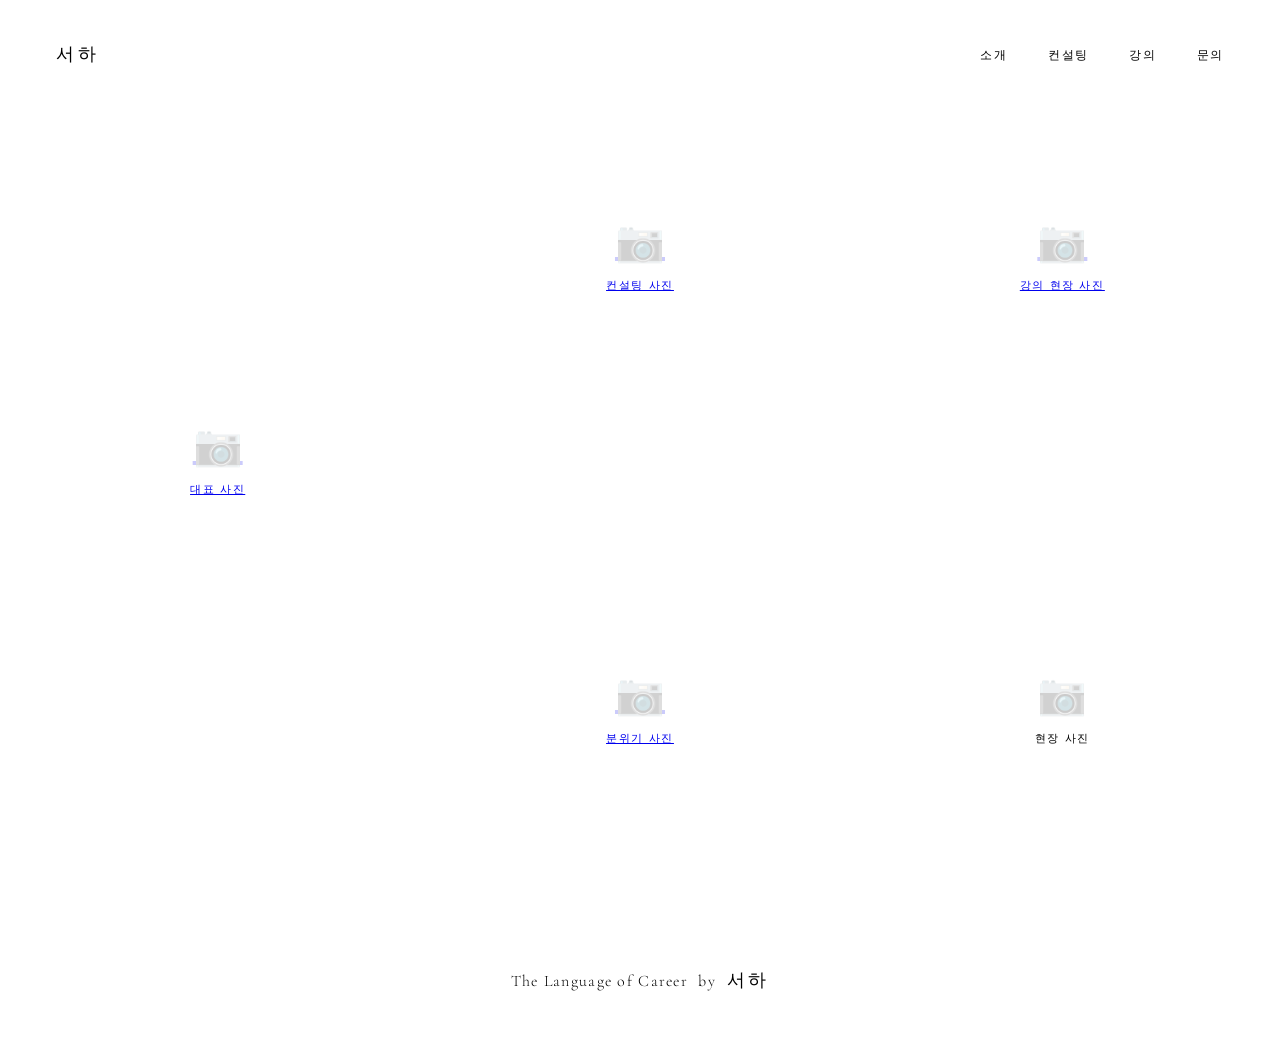
==== index.html @ e1bb3405 "Add files via upload" ====
<!DOCTYPE html>
<html lang="ko">
<head>
  <meta charset="UTF-8">
  <meta name="viewport" content="width=device-width, initial-scale=1.0">
  <title>서하 | 진로취업 전문 컨설턴트</title>
  <link rel="preconnect" href="https://fonts.googleapis.com">
  <link href="https://fonts.googleapis.com/css2?family=Cormorant+Garamond:ital,wght@0,300;0,400;0,500;1,300;1,400&family=Noto+Sans+KR:wght@300;400;500&display=swap" rel="stylesheet">
  <link rel="stylesheet" href="assets/style.css">
  <style>
    /* ── 홈 전용 스타일 ── */
    body { overflow-x: hidden; }

    /* 네비게이션 */
    .nav {
      position: fixed;
      top: 0; left: 0; right: 0;
      z-index: 100;
      display: flex;
      align-items: center;
      justify-content: space-between;
      padding: 1.8rem 3.5rem;
    }

    .nav-logo {
      font-family: 'Cormorant Garamond', serif;
      font-size: 1.1rem;
      font-weight: 400;
      letter-spacing: 0.2em;
      color: var(--dark);
      text-decoration: none;
      text-transform: uppercase;
    }

    .nav-links {
      display: flex;
      gap: 2.5rem;
      list-style: none;
    }

    .nav-links a {
      font-size: 0.72rem;
      letter-spacing: 0.15em;
      color: var(--mid);
      text-decoration: none;
      text-transform: uppercase;
      transition: color 0.3s;
    }

    .nav-links a:hover { color: var(--dark); }

    /* ── 메인 그리드 (TENOKK 스타일) ── */
    .hero-grid {
      display: grid;
      grid-template-columns: 1fr 1fr 1fr;
      grid-template-rows: 55vh 45vh;
      min-height: 100vh;
      gap: 3px;
      padding-top: 0;
    }

    /* 각 그리드 셀 */
    .grid-item {
      position: relative;
      overflow: hidden;
      cursor: pointer;
      background: var(--cream-dark);
    }

    /* 사진 */
    .grid-item img {
      width: 100%;
      height: 100%;
      object-fit: cover;
      transition: transform 0.7s cubic-bezier(0.25, 0.46, 0.45, 0.94),
                  filter 0.5s ease;
      display: block;
    }

    /* 사진 없을 때 placeholder */
    .grid-item .placeholder {
      width: 100%;
      height: 100%;
      background: var(--cream-dark);
      display: flex;
      align-items: center;
      justify-content: center;
      flex-direction: column;
      gap: 0.8rem;
      transition: filter 0.5s ease;
    }

    .placeholder-icon {
      font-size: 2.5rem;
      opacity: 0.2;
    }

    .placeholder-text {
      font-size: 0.7rem;
      letter-spacing: 0.15em;
      color: var(--light);
      text-transform: uppercase;
    }

    /* 호버 오버레이 */
    .grid-overlay {
      position: absolute;
      inset: 0;
      background: rgba(18, 16, 14, 0);
      display: flex;
      flex-direction: column;
      align-items: center;
      justify-content: center;
      transition: background 0.5s ease;
      gap: 0.6rem;
    }

    .overlay-label {
      font-family: 'Cormorant Garamond', serif;
      font-size: 1.8rem;
      font-weight: 300;
      color: rgba(244, 240, 232, 0);
      letter-spacing: 0.1em;
      transition: color 0.4s ease 0.05s, transform 0.4s ease 0.05s;
      transform: translateY(12px);
    }

    .overlay-sub {
      font-size: 0.68rem;
      letter-spacing: 0.25em;
      color: rgba(244, 240, 232, 0);
      text-transform: uppercase;
      transition: color 0.4s ease 0.1s, transform 0.4s ease 0.1s;
      transform: translateY(12px);
    }

    .overlay-line {
      width: 0px;
      height: 1px;
      background: rgba(244, 240, 232, 0.6);
      transition: width 0.4s ease 0.15s;
      margin-bottom: 0.3rem;
    }

    /* 호버 시 */
    .grid-item:hover .grid-overlay {
      background: rgba(18, 16, 14, 0.55);
    }

    .grid-item:hover img {
      transform: scale(1.04);
    }

    .grid-item:hover .placeholder {
      filter: brightness(0.6);
    }

    .grid-item:hover .overlay-label {
      color: rgba(244, 240, 232, 1);
      transform: translateY(0);
    }

    .grid-item:hover .overlay-sub {
      color: rgba(244, 240, 232, 0.75);
      transform: translateY(0);
    }

    .grid-item:hover .overlay-line {
      width: 40px;
    }

    /* 그리드 레이아웃 특수 배치 */
    .grid-item.span-row { grid-row: span 2; }

    /* 하단 태그라인 */
    .tagline {
      padding: 2.5rem 3.5rem;
      display: flex;
      align-items: center;
      justify-content: center;
      border-top: 1px solid var(--line);
      background: var(--cream);
    }

    .tagline-text {
      font-family: 'Cormorant Garamond', serif;
      font-size: 1rem;
      font-weight: 300;
      letter-spacing: 0.08em;
      color: var(--mid);
    }

    .tagline-text strong {
      font-weight: 500;
      color: var(--dark);
      letter-spacing: 0.18em;
      text-transform: uppercase;
      font-size: 1.15rem;
    }

    /* 모바일 */
    @media (max-width: 768px) {
      .nav { padding: 1.2rem 1.5rem; }
      .nav-links { display: none; }

      .hero-grid {
        grid-template-columns: 1fr 1fr;
        grid-template-rows: 35vw 35vw 35vw;
      }

      .grid-item.span-row { grid-row: span 1; }

      .overlay-label { font-size: 1.2rem; }
      .tagline { padding: 1.8rem 1.5rem; }
      .tagline-text { font-size: 0.85rem; text-align: center; }
    }
  </style>
</head>
<body>

  <!-- 네비게이션 -->
  <nav class="nav">
    <a href="index.html" class="nav-logo">서하</a>
    <ul class="nav-links">
      <li><a href="pages/about.html">소개</a></li>
      <li><a href="pages/consulting.html">컨설팅</a></li>
      <li><a href="pages/lecture.html">강의</a></li>
      <li><a href="pages/contact.html">문의</a></li>
    </ul>
  </nav>

  <!-- 메인 이미지 그리드 네비게이션 -->
  <main class="hero-grid">

    <!-- 1. 소개 — 세로로 긴 셀 (왼쪽) -->
    <a href="pages/about.html" class="grid-item span-row">
      <!-- 📌 여기에 본인 사진을 넣으세요 -->
      <!-- <img src="assets/images/about.jpg" alt="강사 소개"> -->
      <div class="placeholder">
        <span class="placeholder-icon">📷</span>
        <span class="placeholder-text">대표 사진</span>
      </div>
      <div class="grid-overlay">
        <div class="overlay-line"></div>
        <span class="overlay-label">소개</span>
        <span class="overlay-sub">About</span>
      </div>
    </a>

    <!-- 2. 컨설팅 (오른쪽 상단 왼쪽) -->
    <a href="pages/consulting.html" class="grid-item">
      <!-- <img src="assets/images/consulting.jpg" alt="취업 컨설팅"> -->
      <div class="placeholder">
        <span class="placeholder-icon">📷</span>
        <span class="placeholder-text">컨설팅 사진</span>
      </div>
      <div class="grid-overlay">
        <div class="overlay-line"></div>
        <span class="overlay-label">컨설팅</span>
        <span class="overlay-sub">Consulting</span>
      </div>
    </a>

    <!-- 3. 강의 (오른쪽 상단 오른쪽) -->
    <a href="pages/lecture.html" class="grid-item">
      <!-- <img src="assets/images/lecture.jpg" alt="강의 · 특강"> -->
      <div class="placeholder">
        <span class="placeholder-icon">📷</span>
        <span class="placeholder-text">강의 현장 사진</span>
      </div>
      <div class="grid-overlay">
        <div class="overlay-line"></div>
        <span class="overlay-label">강의</span>
        <span class="overlay-sub">Lecture</span>
      </div>
    </a>

    <!-- 4. 문의 (오른쪽 하단 왼쪽) -->
    <a href="pages/contact.html" class="grid-item">
      <!-- <img src="assets/images/contact.jpg" alt="문의"> -->
      <div class="placeholder">
        <span class="placeholder-icon">📷</span>
        <span class="placeholder-text">분위기 사진</span>
      </div>
      <div class="grid-overlay">
        <div class="overlay-line"></div>
        <span class="overlay-label">문의</span>
        <span class="overlay-sub">Contact</span>
      </div>
    </a>

    <!-- 5. 추가 이미지 (오른쪽 하단 오른쪽) — 장식용 또는 후기 사진 -->
    <div class="grid-item">
      <!-- <img src="assets/images/gallery.jpg" alt="현장"> -->
      <div class="placeholder">
        <span class="placeholder-icon">📷</span>
        <span class="placeholder-text">현장 사진</span>
      </div>
    </div>

  </main>

  <!-- 하단 태그라인 -->
  <footer class="tagline">
    <p class="tagline-text">
      The Language of Career &nbsp;by&nbsp; <strong>서하</strong>
    </p>
  </footer>

  <script src="assets/main.js"></script>
</body>
</html>
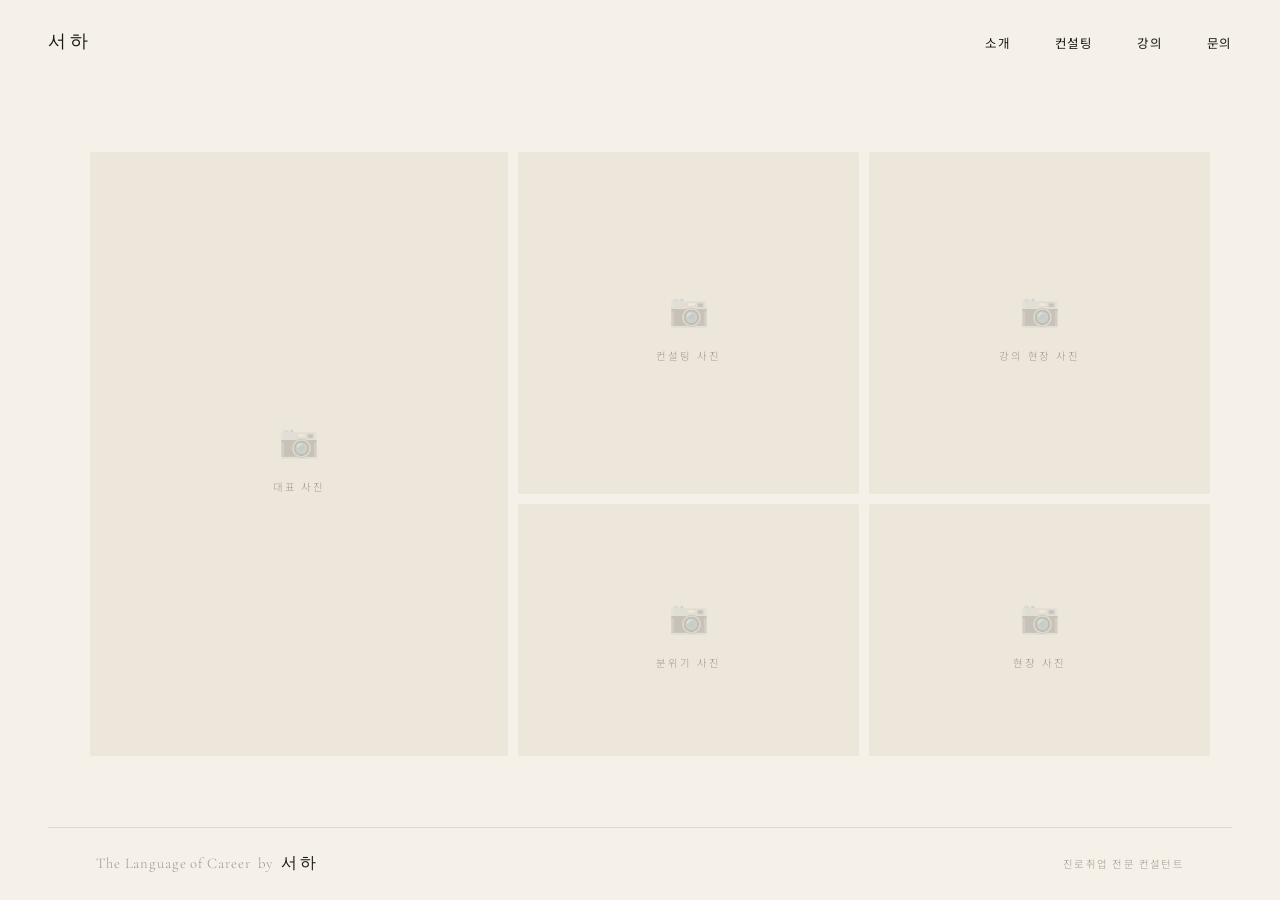
==== commit 9d851476: "Add files via upload" ====
--- a/index.html
+++ b/index.html
@@ -8,10 +8,9 @@
   <link href="https://fonts.googleapis.com/css2?family=Cormorant+Garamond:ital,wght@0,300;0,400;0,500;1,300;1,400&family=Noto+Sans+KR:wght@300;400;500&display=swap" rel="stylesheet">
   <link rel="stylesheet" href="assets/style.css">
   <style>
-    /* ── 홈 전용 스타일 ── */
-    body { overflow-x: hidden; }
-
-    /* 네비게이션 */
+    body { overflow-x: hidden; background: var(--cream); }
+
+    /* ── 네비게이션 ── */
     .nav {
       position: fixed;
       top: 0; left: 0; right: 0;
@@ -19,14 +18,15 @@
       display: flex;
       align-items: center;
       justify-content: space-between;
-      padding: 1.8rem 3.5rem;
+      padding: 1.6rem 3rem;
+      background: var(--cream);
     }
 
     .nav-logo {
       font-family: 'Cormorant Garamond', serif;
-      font-size: 1.1rem;
-      font-weight: 400;
-      letter-spacing: 0.2em;
+      font-size: 1.15rem;
+      font-weight: 500;
+      letter-spacing: 0.22em;
       color: var(--dark);
       text-decoration: none;
       text-transform: uppercase;
@@ -34,29 +34,60 @@
 
     .nav-links {
       display: flex;
-      gap: 2.5rem;
+      gap: 2.8rem;
       list-style: none;
     }
 
     .nav-links a {
-      font-size: 0.72rem;
-      letter-spacing: 0.15em;
-      color: var(--mid);
+      font-size: 0.78rem;
+      font-weight: 400;
+      letter-spacing: 0.12em;
+      color: var(--dark);
       text-decoration: none;
       text-transform: uppercase;
-      transition: color 0.3s;
-    }
-
-    .nav-links a:hover { color: var(--dark); }
-
-    /* ── 메인 그리드 (TENOKK 스타일) ── */
+      position: relative;
+      padding-bottom: 2px;
+      transition: opacity 0.25s;
+    }
+
+    /* 밑줄 애니메이션 */
+    .nav-links a::after {
+      content: '';
+      position: absolute;
+      bottom: 0; left: 0;
+      width: 0; height: 1px;
+      background: var(--accent);
+      transition: width 0.3s ease;
+    }
+
+    .nav-links a:hover { opacity: 0.6; }
+    .nav-links a:hover::after { width: 100%; }
+
+    /* ── 페이지 래퍼 ── */
+    .page-wrap {
+      min-height: 100vh;
+      display: flex;
+      flex-direction: column;
+      padding: 5.5rem 3rem 0;
+    }
+
+    /* ── 그리드 컨테이너 (여백으로 축소) ── */
+    .grid-wrap {
+      flex: 1;
+      display: flex;
+      align-items: center;
+      justify-content: center;
+      padding: 1.5rem 0 2rem;
+    }
+
+    /* ── 메인 이미지 그리드 ── */
     .hero-grid {
       display: grid;
-      grid-template-columns: 1fr 1fr 1fr;
-      grid-template-rows: 55vh 45vh;
-      min-height: 100vh;
-      gap: 3px;
-      padding-top: 0;
+      grid-template-columns: 38% 31% 31%;
+      grid-template-rows: 38vh 28vh;
+      gap: 10px;
+      width: 100%;
+      max-width: 1100px;
     }
 
     /* 각 그리드 셀 */
@@ -65,6 +96,7 @@
       overflow: hidden;
       cursor: pointer;
       background: var(--cream-dark);
+      border-radius: 2px;
     }
 
     /* 사진 */
@@ -72,37 +104,32 @@
       width: 100%;
       height: 100%;
       object-fit: cover;
-      transition: transform 0.7s cubic-bezier(0.25, 0.46, 0.45, 0.94),
-                  filter 0.5s ease;
       display: block;
-    }
-
-    /* 사진 없을 때 placeholder */
-    .grid-item .placeholder {
-      width: 100%;
-      height: 100%;
-      background: var(--cream-dark);
+      transition: transform 0.8s cubic-bezier(0.25, 0.46, 0.45, 0.94);
+    }
+
+    .grid-item:hover img { transform: scale(1.05); }
+
+    /* placeholder */
+    .placeholder {
+      width: 100%; height: 100%;
       display: flex;
       align-items: center;
       justify-content: center;
       flex-direction: column;
       gap: 0.8rem;
-      transition: filter 0.5s ease;
-    }
-
-    .placeholder-icon {
-      font-size: 2.5rem;
-      opacity: 0.2;
-    }
-
+      background: var(--cream-dark);
+    }
+
+    .placeholder-icon { font-size: 2rem; opacity: 0.18; }
     .placeholder-text {
-      font-size: 0.7rem;
-      letter-spacing: 0.15em;
+      font-size: 0.65rem;
+      letter-spacing: 0.18em;
       color: var(--light);
       text-transform: uppercase;
     }
 
-    /* 호버 오버레이 */
+    /* ── 호버 오버레이 ── */
     .grid-overlay {
       position: absolute;
       inset: 0;
@@ -111,108 +138,97 @@
       flex-direction: column;
       align-items: center;
       justify-content: center;
-      transition: background 0.5s ease;
-      gap: 0.6rem;
-    }
-
-    .overlay-label {
+      gap: 0.5rem;
+      transition: background 0.45s ease;
+    }
+
+    /* 호버 텍스트 — 처음부터 보이게, 호버 시 강조 */
+    .overlay-kr {
       font-family: 'Cormorant Garamond', serif;
-      font-size: 1.8rem;
-      font-weight: 300;
+      font-size: 2rem;
+      font-weight: 400;
+      letter-spacing: 0.08em;
       color: rgba(244, 240, 232, 0);
-      letter-spacing: 0.1em;
-      transition: color 0.4s ease 0.05s, transform 0.4s ease 0.05s;
-      transform: translateY(12px);
-    }
-
-    .overlay-sub {
-      font-size: 0.68rem;
-      letter-spacing: 0.25em;
+      line-height: 1;
+      transition: color 0.35s ease, transform 0.35s ease;
+      transform: translateY(10px);
+    }
+
+    .overlay-en {
+      font-size: 0.65rem;
+      font-weight: 400;
+      letter-spacing: 0.3em;
       color: rgba(244, 240, 232, 0);
       text-transform: uppercase;
-      transition: color 0.4s ease 0.1s, transform 0.4s ease 0.1s;
-      transform: translateY(12px);
-    }
-
-    .overlay-line {
-      width: 0px;
+      transition: color 0.35s ease 0.05s, transform 0.35s ease 0.05s;
+      transform: translateY(10px);
+    }
+
+    .overlay-bar {
+      width: 0;
       height: 1px;
-      background: rgba(244, 240, 232, 0.6);
-      transition: width 0.4s ease 0.15s;
-      margin-bottom: 0.3rem;
-    }
-
-    /* 호버 시 */
-    .grid-item:hover .grid-overlay {
-      background: rgba(18, 16, 14, 0.55);
-    }
-
-    .grid-item:hover img {
-      transform: scale(1.04);
-    }
-
-    .grid-item:hover .placeholder {
-      filter: brightness(0.6);
-    }
-
-    .grid-item:hover .overlay-label {
-      color: rgba(244, 240, 232, 1);
-      transform: translateY(0);
-    }
-
-    .grid-item:hover .overlay-sub {
-      color: rgba(244, 240, 232, 0.75);
-      transform: translateY(0);
-    }
-
-    .grid-item:hover .overlay-line {
-      width: 40px;
-    }
-
-    /* 그리드 레이아웃 특수 배치 */
-    .grid-item.span-row { grid-row: span 2; }
-
-    /* 하단 태그라인 */
-    .tagline {
-      padding: 2.5rem 3.5rem;
-      display: flex;
-      align-items: center;
-      justify-content: center;
+      background: rgba(244, 240, 232, 0.7);
+      transition: width 0.35s ease 0.08s;
+      margin-bottom: 0.2rem;
+    }
+
+    /* 호버 활성화 */
+    .grid-item:hover .grid-overlay { background: rgba(18, 16, 14, 0.52); }
+    .grid-item:hover .placeholder   { filter: brightness(0.72); }
+    .grid-item:hover .overlay-kr    { color: #F5F0E8; transform: translateY(0); }
+    .grid-item:hover .overlay-en    { color: rgba(244, 240, 232, 0.7); transform: translateY(0); }
+    .grid-item:hover .overlay-bar   { width: 36px; }
+
+    /* 왼쪽 셀 세로 전체 */
+    .grid-item.tall { grid-row: span 2; }
+
+    /* ── 하단 영역 ── */
+    .bottom-bar {
+      padding: 1.4rem 3rem;
+      display: flex;
+      align-items: center;
+      justify-content: space-between;
       border-top: 1px solid var(--line);
-      background: var(--cream);
     }
 
     .tagline-text {
       font-family: 'Cormorant Garamond', serif;
-      font-size: 1rem;
+      font-size: 0.92rem;
       font-weight: 300;
-      letter-spacing: 0.08em;
-      color: var(--mid);
+      letter-spacing: 0.06em;
+      color: var(--light);
     }
 
     .tagline-text strong {
       font-weight: 500;
       color: var(--dark);
-      letter-spacing: 0.18em;
-      text-transform: uppercase;
-      font-size: 1.15rem;
-    }
-
-    /* 모바일 */
+      letter-spacing: 0.2em;
+      text-transform: uppercase;
+      font-size: 1rem;
+    }
+
+    .footer-right {
+      font-size: 0.65rem;
+      letter-spacing: 0.12em;
+      color: var(--light);
+      text-transform: uppercase;
+    }
+
+    /* ── 모바일 ── */
     @media (max-width: 768px) {
       .nav { padding: 1.2rem 1.5rem; }
       .nav-links { display: none; }
-
+      .page-wrap { padding: 4.5rem 1rem 0; }
+      .grid-wrap { padding: 1rem 0 1.5rem; }
       .hero-grid {
         grid-template-columns: 1fr 1fr;
-        grid-template-rows: 35vw 35vw 35vw;
+        grid-template-rows: 38vw 38vw 38vw;
+        gap: 8px;
       }
-
-      .grid-item.span-row { grid-row: span 1; }
-
-      .overlay-label { font-size: 1.2rem; }
-      .tagline { padding: 1.8rem 1.5rem; }
-      .tagline-text { font-size: 0.85rem; text-align: center; }
+      .grid-item.tall { grid-row: span 1; }
+      .overlay-kr { font-size: 1.3rem; }
+      .bottom-bar { padding: 1.2rem 1.5rem; }
+      .footer-right { display: none; }
     }
   </style>
 </head>
@@ -229,83 +245,86 @@
     </ul>
   </nav>
 
-  <!-- 메인 이미지 그리드 네비게이션 -->
-  <main class="hero-grid">
-
-    <!-- 1. 소개 — 세로로 긴 셀 (왼쪽) -->
-    <a href="pages/about.html" class="grid-item span-row">
-      <!-- 📌 여기에 본인 사진을 넣으세요 -->
-      <!-- <img src="assets/images/about.jpg" alt="강사 소개"> -->
-      <div class="placeholder">
-        <span class="placeholder-icon">📷</span>
-        <span class="placeholder-text">대표 사진</span>
-      </div>
-      <div class="grid-overlay">
-        <div class="overlay-line"></div>
-        <span class="overlay-label">소개</span>
-        <span class="overlay-sub">About</span>
-      </div>
-    </a>
-
-    <!-- 2. 컨설팅 (오른쪽 상단 왼쪽) -->
-    <a href="pages/consulting.html" class="grid-item">
-      <!-- <img src="assets/images/consulting.jpg" alt="취업 컨설팅"> -->
-      <div class="placeholder">
-        <span class="placeholder-icon">📷</span>
-        <span class="placeholder-text">컨설팅 사진</span>
-      </div>
-      <div class="grid-overlay">
-        <div class="overlay-line"></div>
-        <span class="overlay-label">컨설팅</span>
-        <span class="overlay-sub">Consulting</span>
-      </div>
-    </a>
-
-    <!-- 3. 강의 (오른쪽 상단 오른쪽) -->
-    <a href="pages/lecture.html" class="grid-item">
-      <!-- <img src="assets/images/lecture.jpg" alt="강의 · 특강"> -->
-      <div class="placeholder">
-        <span class="placeholder-icon">📷</span>
-        <span class="placeholder-text">강의 현장 사진</span>
-      </div>
-      <div class="grid-overlay">
-        <div class="overlay-line"></div>
-        <span class="overlay-label">강의</span>
-        <span class="overlay-sub">Lecture</span>
-      </div>
-    </a>
-
-    <!-- 4. 문의 (오른쪽 하단 왼쪽) -->
-    <a href="pages/contact.html" class="grid-item">
-      <!-- <img src="assets/images/contact.jpg" alt="문의"> -->
-      <div class="placeholder">
-        <span class="placeholder-icon">📷</span>
-        <span class="placeholder-text">분위기 사진</span>
-      </div>
-      <div class="grid-overlay">
-        <div class="overlay-line"></div>
-        <span class="overlay-label">문의</span>
-        <span class="overlay-sub">Contact</span>
-      </div>
-    </a>
-
-    <!-- 5. 추가 이미지 (오른쪽 하단 오른쪽) — 장식용 또는 후기 사진 -->
-    <div class="grid-item">
-      <!-- <img src="assets/images/gallery.jpg" alt="현장"> -->
-      <div class="placeholder">
-        <span class="placeholder-icon">📷</span>
-        <span class="placeholder-text">현장 사진</span>
-      </div>
+  <div class="page-wrap">
+    <div class="grid-wrap">
+      <main class="hero-grid">
+
+        <!-- ① 소개 — 왼쪽 세로 전체 -->
+        <a href="pages/about.html" class="grid-item tall">
+          <!-- <img src="assets/images/about.jpg" alt="강사 소개"> -->
+          <div class="placeholder">
+            <span class="placeholder-icon">📷</span>
+            <span class="placeholder-text">대표 사진</span>
+          </div>
+          <div class="grid-overlay">
+            <div class="overlay-bar"></div>
+            <span class="overlay-kr">소개</span>
+            <span class="overlay-en">About</span>
+          </div>
+        </a>
+
+        <!-- ② 컨설팅 — 오른쪽 상단 왼쪽 -->
+        <a href="pages/consulting.html" class="grid-item">
+          <!-- <img src="assets/images/consulting.jpg" alt="취업 컨설팅"> -->
+          <div class="placeholder">
+            <span class="placeholder-icon">📷</span>
+            <span class="placeholder-text">컨설팅 사진</span>
+          </div>
+          <div class="grid-overlay">
+            <div class="overlay-bar"></div>
+            <span class="overlay-kr">컨설팅</span>
+            <span class="overlay-en">Consulting</span>
+          </div>
+        </a>
+
+        <!-- ③ 강의 — 오른쪽 상단 오른쪽 -->
+        <a href="pages/lecture.html" class="grid-item">
+          <!-- <img src="assets/images/lecture.jpg" alt="강의"> -->
+          <div class="placeholder">
+            <span class="placeholder-icon">📷</span>
+            <span class="placeholder-text">강의 현장 사진</span>
+          </div>
+          <div class="grid-overlay">
+            <div class="overlay-bar"></div>
+            <span class="overlay-kr">강의</span>
+            <span class="overlay-en">Lecture</span>
+          </div>
+        </a>
+
+        <!-- ④ 문의 — 오른쪽 하단 왼쪽 -->
+        <a href="pages/contact.html" class="grid-item">
+          <!-- <img src="assets/images/contact.jpg" alt="문의"> -->
+          <div class="placeholder">
+            <span class="placeholder-icon">📷</span>
+            <span class="placeholder-text">분위기 사진</span>
+          </div>
+          <div class="grid-overlay">
+            <div class="overlay-bar"></div>
+            <span class="overlay-kr">문의</span>
+            <span class="overlay-en">Contact</span>
+          </div>
+        </a>
+
+        <!-- ⑤ 추가 이미지 — 오른쪽 하단 오른쪽 -->
+        <div class="grid-item">
+          <!-- <img src="assets/images/gallery.jpg" alt="현장"> -->
+          <div class="placeholder">
+            <span class="placeholder-icon">📷</span>
+            <span class="placeholder-text">현장 사진</span>
+          </div>
+        </div>
+
+      </main>
     </div>
 
-  </main>
-
-  <!-- 하단 태그라인 -->
-  <footer class="tagline">
-    <p class="tagline-text">
-      The Language of Career &nbsp;by&nbsp; <strong>서하</strong>
-    </p>
-  </footer>
+    <!-- 하단 바 -->
+    <footer class="bottom-bar">
+      <p class="tagline-text">
+        The Language of Career &nbsp;by&nbsp; <strong>서하</strong>
+      </p>
+      <span class="footer-right">진로취업 전문 컨설턴트</span>
+    </footer>
+  </div>
 
   <script src="assets/main.js"></script>
 </body>
--- a/assets/style.css
+++ b/assets/style.css
@@ -0,0 +1,196 @@
+/* ─────────────────────────────────────────
+   style.css  |  공통 스타일
+   서하 진로취업 컨설턴트 홈페이지
+───────────────────────────────────────── */
+
+/* 구글 폰트는 각 HTML에서 import */
+
+/* ── 색상 변수 ── */
+:root {
+  --cream:      #F5F0E8;
+  --cream-dark: #EDE6DA;
+  --dark:       #1A1916;
+  --mid:        #5C5852;
+  --light:      #9E998F;
+  --accent:     #8B6E52;
+  --line:       rgba(26, 25, 22, 0.1);
+  --white:      #FDFAF5;
+}
+
+/* ── 리셋 ── */
+*, *::before, *::after {
+  margin: 0;
+  padding: 0;
+  box-sizing: border-box;
+}
+
+html { scroll-behavior: smooth; }
+
+body {
+  background: var(--cream);
+  color: var(--dark);
+  font-family: 'Noto Sans KR', sans-serif;
+  font-weight: 300;
+  line-height: 1.7;
+  -webkit-font-smoothing: antialiased;
+}
+
+a { color: inherit; text-decoration: none; }
+img { display: block; max-width: 100%; }
+
+/* ── 내부 페이지 공통 레이아웃 ── */
+
+/* 내부 페이지 헤더 (고정 네비) */
+.page-nav {
+  position: fixed;
+  top: 0; left: 0; right: 0;
+  z-index: 100;
+  display: flex;
+  align-items: center;
+  justify-content: space-between;
+  padding: 1.6rem 3.5rem;
+  background: var(--cream);
+  border-bottom: 1px solid var(--line);
+  transition: box-shadow 0.3s;
+}
+
+.page-nav.scrolled {
+  box-shadow: 0 2px 24px rgba(0,0,0,0.06);
+}
+
+.nav-logo {
+  font-family: 'Cormorant Garamond', serif;
+  font-size: 1.1rem;
+  font-weight: 400;
+  letter-spacing: 0.2em;
+  color: var(--dark);
+  text-transform: uppercase;
+}
+
+.nav-links {
+  display: flex;
+  gap: 2.5rem;
+  list-style: none;
+}
+
+.nav-links a {
+  font-size: 0.72rem;
+  letter-spacing: 0.15em;
+  color: var(--mid);
+  text-transform: uppercase;
+  transition: color 0.3s;
+}
+
+.nav-links a:hover,
+.nav-links a.active { color: var(--dark); }
+
+/* 내부 페이지 본문 영역 */
+.page-wrapper {
+  padding-top: 6rem;
+  min-height: 100vh;
+}
+
+/* 섹션 공통 */
+.section {
+  padding: 5rem 3.5rem;
+}
+
+.section-label {
+  font-size: 0.68rem;
+  letter-spacing: 0.3em;
+  color: var(--light);
+  text-transform: uppercase;
+  margin-bottom: 1rem;
+  display: block;
+}
+
+.section-title {
+  font-family: 'Cormorant Garamond', serif;
+  font-size: clamp(2rem, 4vw, 3.2rem);
+  font-weight: 300;
+  line-height: 1.2;
+  color: var(--dark);
+}
+
+.section-title em {
+  font-style: italic;
+  color: var(--accent);
+}
+
+.divider {
+  width: 36px;
+  height: 1px;
+  background: var(--accent);
+  margin: 2rem 0;
+}
+
+/* ── 버튼 ── */
+.btn {
+  display: inline-block;
+  padding: 0.9rem 2.2rem;
+  font-size: 0.72rem;
+  letter-spacing: 0.18em;
+  text-transform: uppercase;
+  cursor: pointer;
+  transition: all 0.3s;
+  font-family: 'Noto Sans KR', sans-serif;
+}
+
+.btn-outline {
+  border: 1px solid var(--dark);
+  color: var(--dark);
+  background: transparent;
+}
+
+.btn-outline:hover {
+  background: var(--dark);
+  color: var(--cream);
+}
+
+.btn-fill {
+  background: var(--dark);
+  color: var(--cream);
+  border: 1px solid var(--dark);
+}
+
+.btn-fill:hover {
+  background: var(--accent);
+  border-color: var(--accent);
+}
+
+/* ── 공통 푸터 ── */
+.page-footer {
+  padding: 2rem 3.5rem;
+  border-top: 1px solid var(--line);
+  display: flex;
+  justify-content: space-between;
+  align-items: center;
+  margin-top: auto;
+}
+
+.footer-logo {
+  font-family: 'Cormorant Garamond', serif;
+  font-size: 0.95rem;
+  letter-spacing: 0.2em;
+  text-transform: uppercase;
+  color: var(--dark);
+}
+
+.footer-copy {
+  font-size: 0.7rem;
+  color: var(--light);
+  letter-spacing: 0.05em;
+}
+
+/* ── 모바일 공통 ── */
+@media (max-width: 768px) {
+  .page-nav { padding: 1.2rem 1.5rem; }
+  .nav-links { display: none; }
+  .section { padding: 3.5rem 1.5rem; }
+  .page-footer {
+    flex-direction: column;
+    gap: 0.8rem;
+    text-align: center;
+    padding: 1.8rem 1.5rem;
+  }
+}
